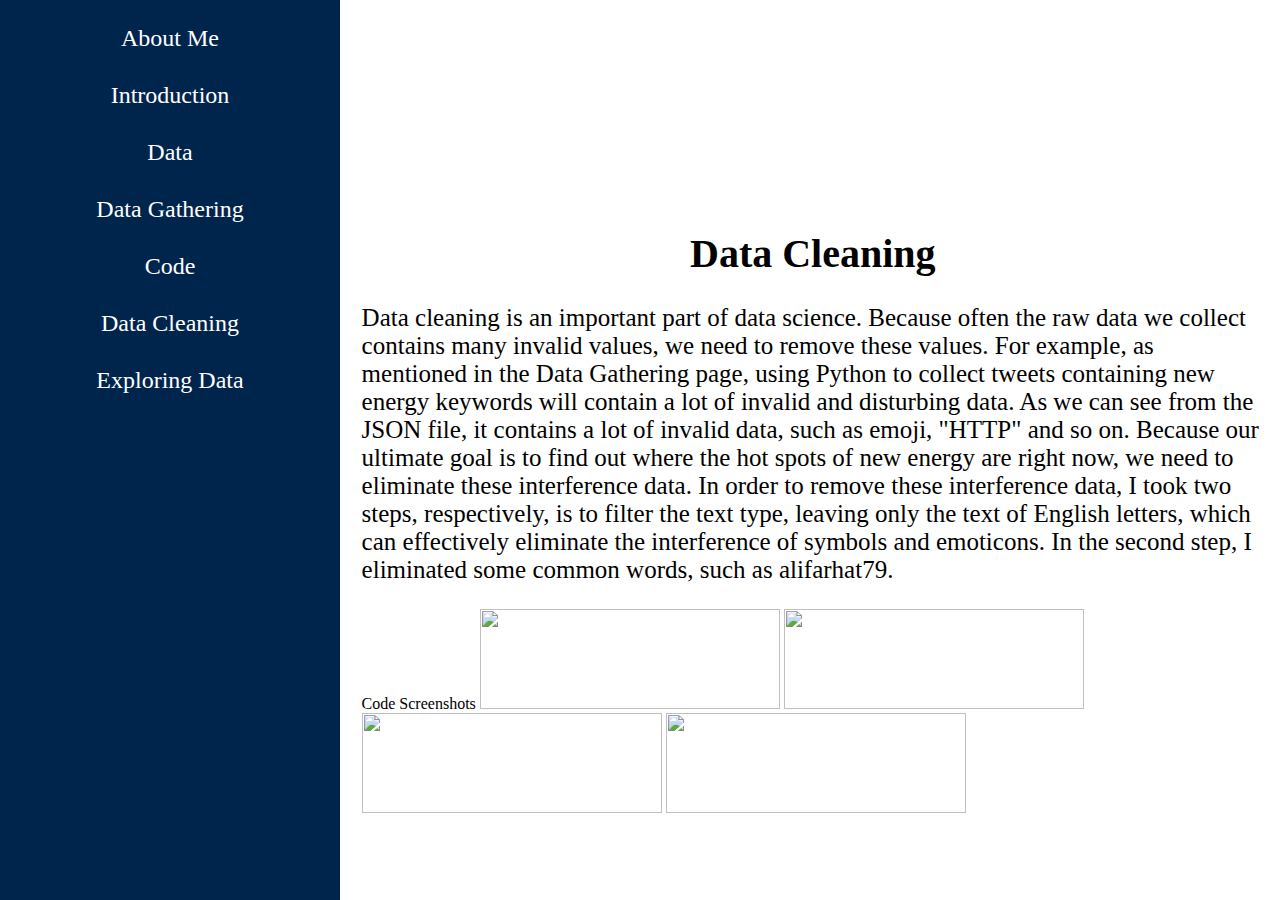
==== 501-project-website/pages/data cleaning.html @ f76fb38a "Add files via upload" ====
<html><head><meta http-equiv="Content-Type" content="text/html; charset=GBK">
    <style type="text/css">
    body {
        margin: 0;
    }
    a    {
    font-weight：bold;
    color:white;
    text-decoration:none;
    font-size:150%;
    padding: 15px;
    }
    a:hover {
      background-color: #ffcc00;
    }
    a.home{
        background: #00254d;
        font-family: "Times New Roman", Times, serif;
        float: right;
    }
    a.home:hover {
      background-color: #ffcc00;
    }
    a.download{
        background: #00254d;
        font-family: "Times New Roman", Times, serif;
        padding: 10px;
        float：center;
    }
    a.download:hover {
      background-color: #ffcc00;
    }
    .bg{
        float:left;
        width:1725px;
        height:200px;
        background-image:url(../images/georgetown.jpg);
        background-position:-5px -325px;
        margin:0px 0px 30px 0px;
    }
    ul {
      list-style-type: none;
      margin: 0;
      padding: 0;
      width: 25%;
      background-color: #00254d;
      position: fixed;
      height: 100%;
      overflow: auto;
      padding: 10px;
      text-align:center;
      font-family: "Times New Roman", Times, serif;
    }
    li.tabself{
        background-color: #ffcc00;
    }
    li {
      padding: 15px;
    }
    h1 {font-size:40px;
        font-weight:bold;
        font-family: "Times New Roman", Times, serif;
        text-align:center;
    }
    h2 {font-size:30px;
        font-weight:bold;
        font-family: "Times New Roman", Times, serif;
        text-align:center;
    }
    h3 {font-size:25px;
        font-weight:bold;
        font-family: "Times New Roman", Times, serif;
    }
    p {font-size:25px;
       font-family: "Times New Roman", Times, serif;
       text-align:left;
    }
    li.list {
        font-size:25px;
       font-family: "Times New Roman", Times, serif;
    }
    ol{
        font-size:20px;
       font-family: "Times New Roman", Times, serif;
    }
    </style>
    <style type="text/css">
            @font-face {
                font-family: "element-icons";
                src: url('chrome-extension://eibnkkenjjeaadmjkngfincfnapgpeao/fonts/element-icons.woff') format('woff'),
                url('chrome-extension://eibnkkenjjeaadmjkngfincfnapgpeao/fonts/element-icons.ttf') format('truetype'); /* chrome, firefox, opera, Safari, Android, iOS 4.2+*/
            }
        </style></head>
    <body><div class="bg">
    </div>
      <ul>
        <li>
           <a href="./index.html">About Me</a> 
        </li>
        <li>
           <a href="./introduction.html" target="_self">Introduction</a> 
        </li>
        <li>
           <a href="https://github.com/anly501/anly-501-project-acousma48/tree/main/data" target="_self">Data</a> 
        </li>
        <li>
           <a href="./data gathering.html" target="_self">Data Gathering</a> 
        </li>
        <li>
           <a href="https://github.com/anly501/anly-501-project-acousma48/tree/main/codes/01-data-gathering" target="_self">Code</a> 
        </li>
        <li>
           <a href="./data cleaning.html" target="_self">Data Cleaning</a> 
        </li>
        <li>
           <a href="./Exploring Data.html" target="_self">Exploring Data</a> 
        </li>
      </ul>

      
      <div style="margin-left:27%;padding:16px 16px;"><br>
        <h1>Data Cleaning</h1>
        <p>Data cleaning is an important part of data science. Because often the raw data we collect contains many invalid values, we need to remove these values. For example, as mentioned in the Data Gathering page, using Python to collect tweets containing new energy keywords will contain a lot of invalid and disturbing data. As we can see from the JSON file, it contains a lot of invalid data, such as emoji, "HTTP" and so on. Because our ultimate goal is to find out where the hot spots of new energy are right now, we need to eliminate these interference data. In order to remove these interference data, I took two steps, respectively, is to filter the text type, leaving only the text of English letters, which can effectively eliminate the interference of symbols and emoticons. In the second step, I eliminated some common words, such as alifarhat79.</p>
        <h>Code Screenshots</h>
        <td>
            <img src="../images/Pcleaning1.png" width="300" height="100">
      </td>
      <td>
        <img src="../images/Pcleaning2.png" width="300" height="100">
  </td>
  <td>
    <img src="../images/Pcleaning3.png" width="300" height="100">
</td>
    
        <td>
            <img src="../images/Pcleaning4.png" width="300" height="100">
</div>
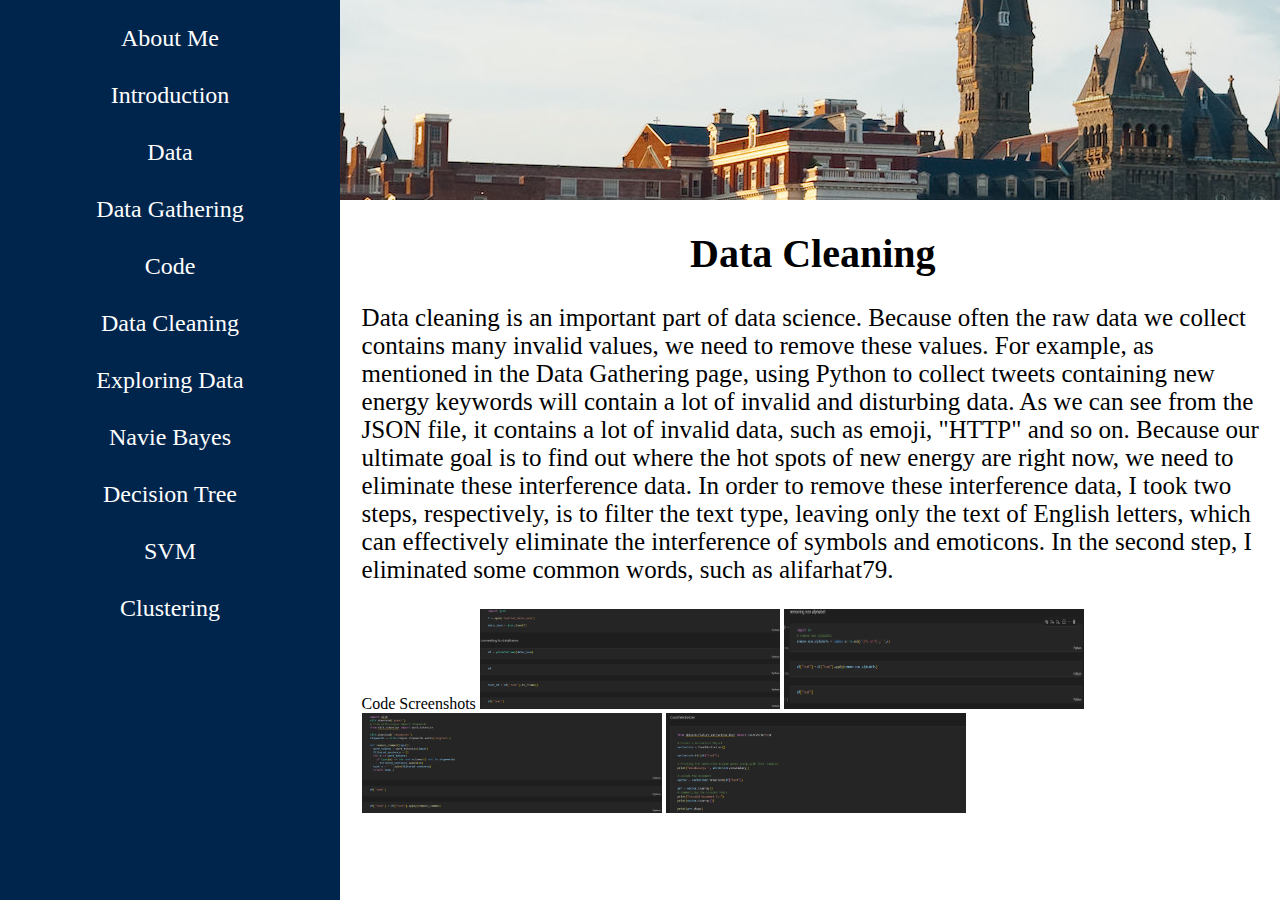
==== commit 6f45d071: "hw5" ====
--- a/501-project-website/pages/data cleaning.html
+++ b/501-project-website/pages/data cleaning.html
@@ -95,7 +95,7 @@
     </div>
       <ul>
         <li>
-           <a href="./index.html">About Me</a> 
+           <a href="../index.html">About Me</a> 
         </li>
         <li>
            <a href="./introduction.html" target="_self">Introduction</a> 
@@ -115,6 +115,18 @@
         <li>
            <a href="./Exploring Data.html" target="_self">Exploring Data</a> 
         </li>
+        <li>
+          <a href="./Naive Bayes.html" target="_self">Navie Bayes</a> 
+       </li>
+       <li>
+        <a href="../../codes/decision_tree/Homework4_DT_notebook.html" target="_self">Decision Tree</a> 
+     </li>
+     <li>
+      <a href="../../codes/decision_tree/Homework4_DT_notebook.html" target="_self">SVM</a> 
+   </li>
+   <li>
+    <a href="./clustering.html" target="_self">Clustering</a> 
+ </li>
       </ul>
 
       
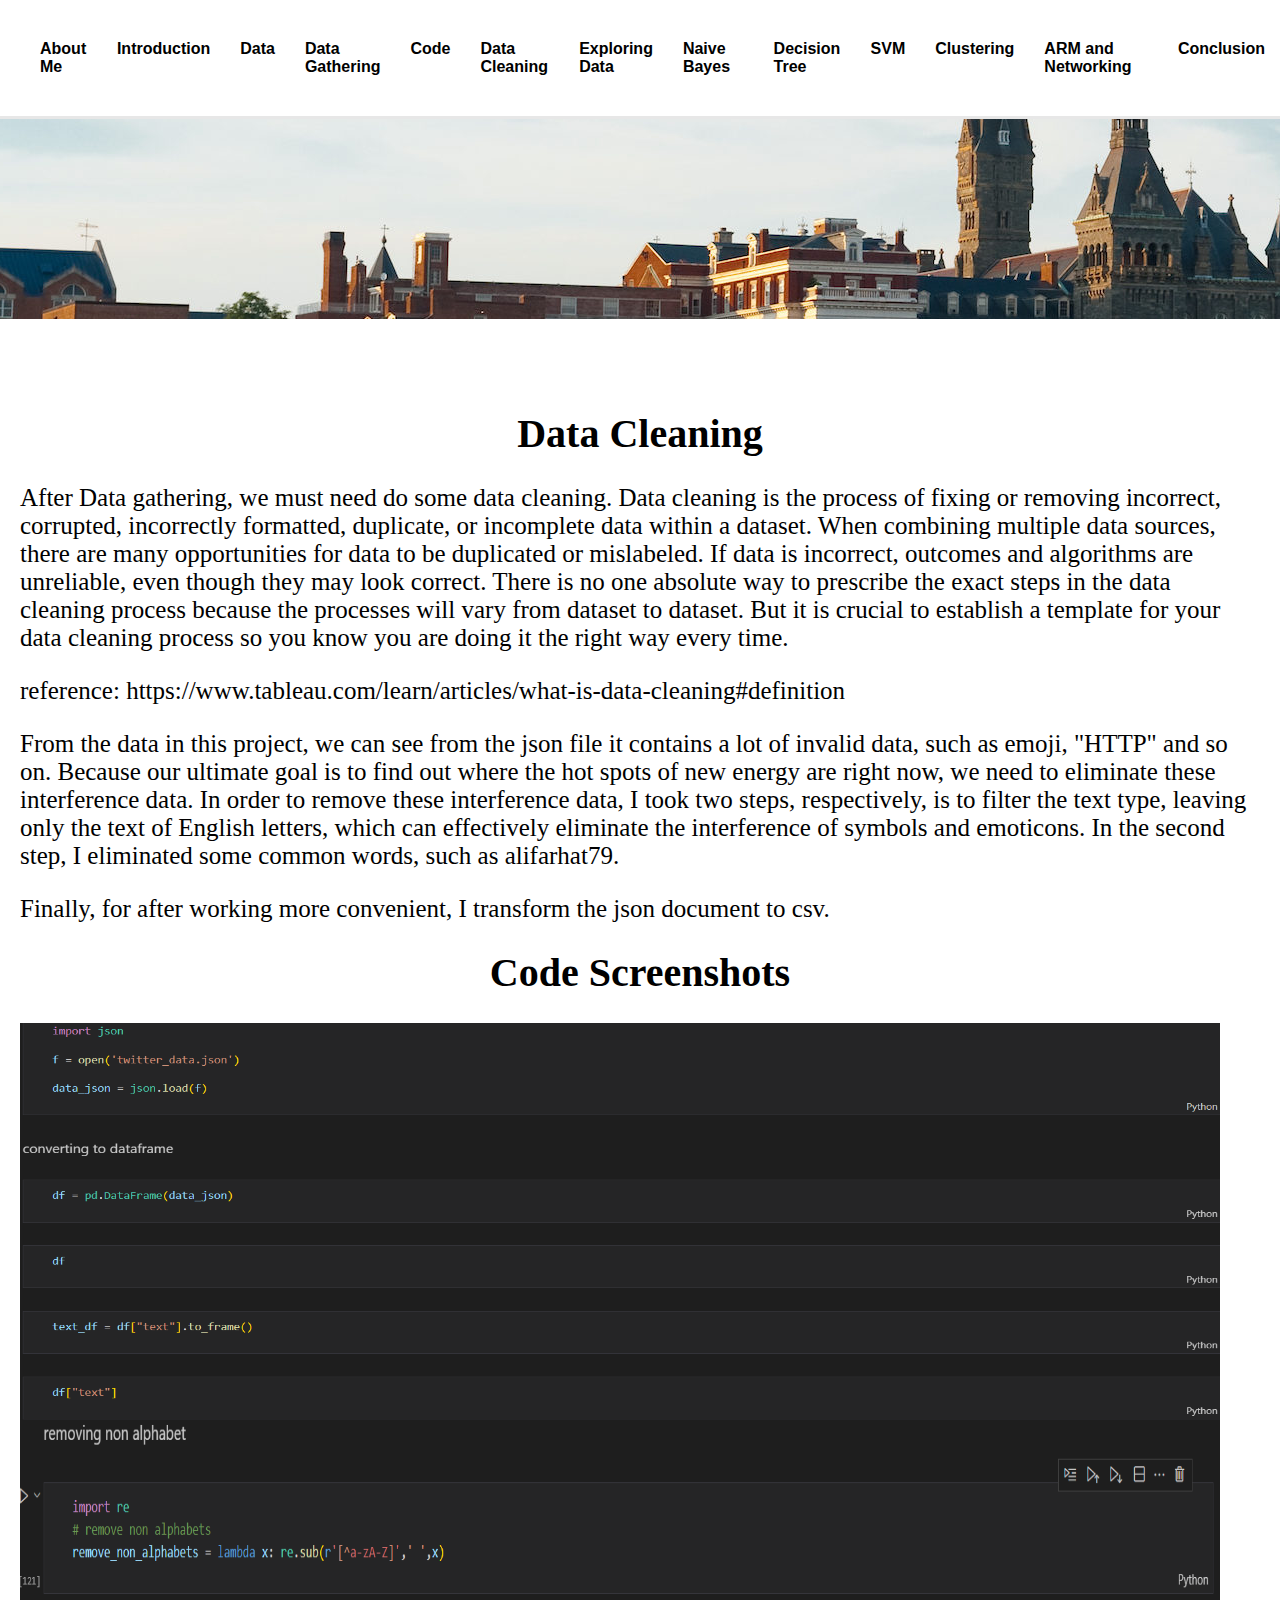
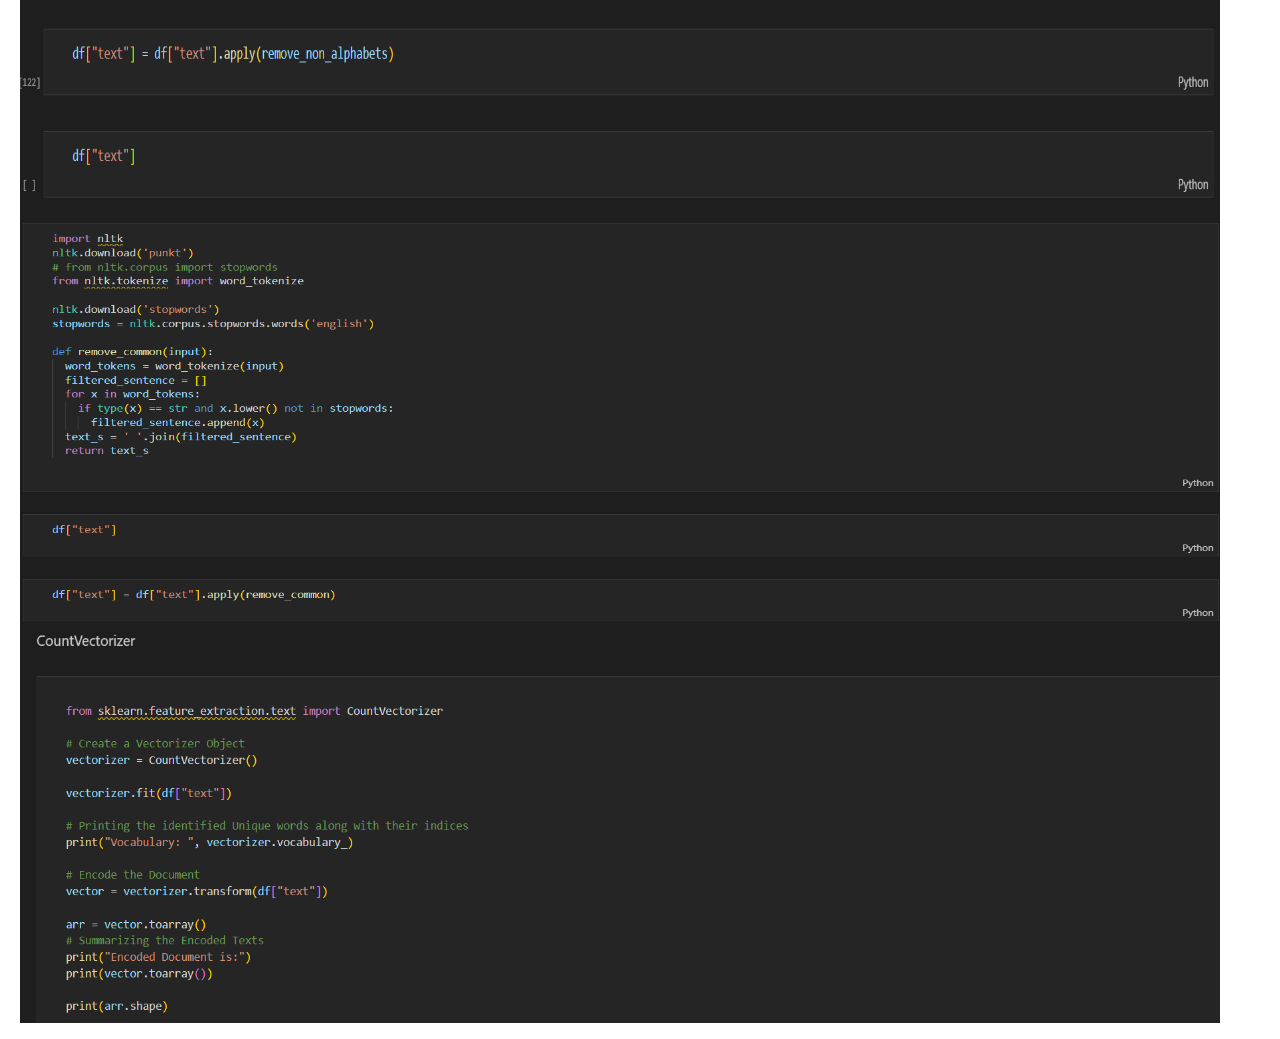
==== commit 6e31481a: "final website" ====
--- a/501-project-website/pages/data cleaning.html
+++ b/501-project-website/pages/data cleaning.html
@@ -3,40 +3,13 @@
     body {
         margin: 0;
     }
-    a    {
-    font-weight：bold;
-    color:white;
-    text-decoration:none;
-    font-size:150%;
-    padding: 15px;
-    }
-    a:hover {
-      background-color: #ffcc00;
-    }
-    a.home{
-        background: #00254d;
-        font-family: "Times New Roman", Times, serif;
-        float: right;
-    }
-    a.home:hover {
-      background-color: #ffcc00;
-    }
-    a.download{
-        background: #00254d;
-        font-family: "Times New Roman", Times, serif;
-        padding: 10px;
-        float：center;
-    }
-    a.download:hover {
-      background-color: #ffcc00;
-    }
     .bg{
-        float:left;
-        width:1725px;
-        height:200px;
-        background-image:url(../images/georgetown.jpg);
-        background-position:-5px -325px;
-        margin:0px 0px 30px 0px;
+      float:left;
+      width:1725px;
+      height:200px;
+      background-image:url(../images/georgetown.jpg);
+      background-position:-5px -325px;
+      margin:0px 0px 30px 0px;
     }
     ul {
       list-style-type: none;
@@ -83,6 +56,27 @@
         font-size:20px;
        font-family: "Times New Roman", Times, serif;
     }
+    .nav_bar{
+      display:flex; 
+      flex-direction: row;
+      justify-content:flex-start;
+      background-color: white;
+      padding-top: 25px;
+      padding-bottom: 25px;
+      padding-left: 25px;
+      border-bottom: #e7e7e7 3px solid;
+    }
+    a    {
+    font-weight:700;
+    color:black;
+    font-size: 16px;
+    text-decoration:none;
+    padding: 15px;
+    font-family: Arial, Helvetica, sans-serif;
+    }
+    a:hover {
+      color: green;
+    }
     </style>
     <style type="text/css">
             @font-face {
@@ -91,59 +85,36 @@
                 url('chrome-extension://eibnkkenjjeaadmjkngfincfnapgpeao/fonts/element-icons.ttf') format('truetype'); /* chrome, firefox, opera, Safari, Android, iOS 4.2+*/
             }
         </style></head>
-    <body><div class="bg">
-    </div>
-      <ul>
-        <li>
-           <a href="../index.html">About Me</a> 
-        </li>
-        <li>
-           <a href="./introduction.html" target="_self">Introduction</a> 
-        </li>
-        <li>
-           <a href="https://github.com/anly501/anly-501-project-acousma48/tree/main/data" target="_self">Data</a> 
-        </li>
-        <li>
-           <a href="./data gathering.html" target="_self">Data Gathering</a> 
-        </li>
-        <li>
-           <a href="https://github.com/anly501/anly-501-project-acousma48/tree/main/codes/01-data-gathering" target="_self">Code</a> 
-        </li>
-        <li>
-           <a href="./data cleaning.html" target="_self">Data Cleaning</a> 
-        </li>
-        <li>
-           <a href="./Exploring Data.html" target="_self">Exploring Data</a> 
-        </li>
-        <li>
-          <a href="./Naive Bayes.html" target="_self">Navie Bayes</a> 
-       </li>
-       <li>
+    <body>
+      <div class="nav_bar">
+        <a href="../index.html">About Me</a> 
+        <a href="./introduction.html" target="_self">Introduction</a> 
+        <a href="https://github.com/anly501/anly-501-project-acousma48/tree/main/data" target="_self">Data</a> 
+        <a href="./data gathering.html" target="_self">Data Gathering</a> 
+        <a href="https://github.com/anly501/anly-501-project-acousma48/tree/main/codes/01-data-gathering" target="_self">Code</a> 
+        <a href="./data cleaning.html" target="_self">Data Cleaning</a> 
+        <a href="./Exploring Data.html" target="_self">Exploring Data</a> 
+        <a href="./Naive Bayes.html" target="_self">Naive Bayes</a> 
         <a href="../../codes/decision_tree/Homework4_DT_notebook.html" target="_self">Decision Tree</a> 
-     </li>
-     <li>
-      <a href="../../codes/decision_tree/Homework4_DT_notebook.html" target="_self">SVM</a> 
-   </li>
-   <li>
-    <a href="./clustering.html" target="_self">Clustering</a> 
- </li>
-      </ul>
-
-      
-      <div style="margin-left:27%;padding:16px 16px;"><br>
+        <a href="../../codes/SVM/homework_4_SVM.html" target="_self">SVM</a> 
+        <a href="./clustering.html" target="_self">Clustering</a> 
+        <a href="./ARM.html" target="_self">ARM and Networking</a> 
+        <a href="./Conclusion.html" target="_self">Conclusion</a> 
+      </div>
+      <div class="bg">
+      </div>
+      <div style="display:flex;flex-direction: column;align-items:center;padding:16px 16px;"><br>
+        <div style="width:1240px">
         <h1>Data Cleaning</h1>
-        <p>Data cleaning is an important part of data science. Because often the raw data we collect contains many invalid values, we need to remove these values. For example, as mentioned in the Data Gathering page, using Python to collect tweets containing new energy keywords will contain a lot of invalid and disturbing data. As we can see from the JSON file, it contains a lot of invalid data, such as emoji, "HTTP" and so on. Because our ultimate goal is to find out where the hot spots of new energy are right now, we need to eliminate these interference data. In order to remove these interference data, I took two steps, respectively, is to filter the text type, leaving only the text of English letters, which can effectively eliminate the interference of symbols and emoticons. In the second step, I eliminated some common words, such as alifarhat79.</p>
-        <h>Code Screenshots</h>
-        <td>
-            <img src="../images/Pcleaning1.png" width="300" height="100">
-      </td>
-      <td>
-        <img src="../images/Pcleaning2.png" width="300" height="100">
-  </td>
-  <td>
-    <img src="../images/Pcleaning3.png" width="300" height="100">
-</td>
-    
-        <td>
-            <img src="../images/Pcleaning4.png" width="300" height="100">
-</div>
+        <p>After Data gathering, we must need do some data cleaning. Data cleaning is the process of fixing or removing incorrect, corrupted, incorrectly formatted, duplicate, or incomplete data within a dataset. When combining multiple data sources, there are many opportunities for data to be duplicated or mislabeled. If data is incorrect, outcomes and algorithms are unreliable, even though they may look correct. There is no one absolute way to prescribe the exact steps in the data cleaning process because the processes will vary from dataset to dataset. But it is crucial to establish a template for your data cleaning process so you know you are doing it the right way every time. </p>
+        <p>reference: https://www.tableau.com/learn/articles/what-is-data-cleaning#definition</p>
+        <p>From the data in this project, we can see from the json file it contains a lot of invalid data, such as emoji, "HTTP" and so on. Because our ultimate goal is to find out where the hot spots of new energy are right now, we need to eliminate these interference data. In order to remove these interference data, I took two steps, respectively, is to filter the text type, leaving only the text of English letters, which can effectively eliminate the interference of symbols and emoticons. In the second step, I eliminated some common words, such as alifarhat79.</p>
+        <p>Finally, for after working more convenient, I transform the json document to csv.</p>
+        <h1>Code Screenshots</h1>
+        <img src="../images/Pcleaning1.png" width="1200" height="400">
+        <img src="../images/Pcleaning2.png" width="1200" height="400">
+        <img src="../images/Pcleaning3.png" width="1200" height="400">
+        <img src="../images/Pcleaning4.png" width="1200" height="400">
+        </div>
+      </div>
+</body>